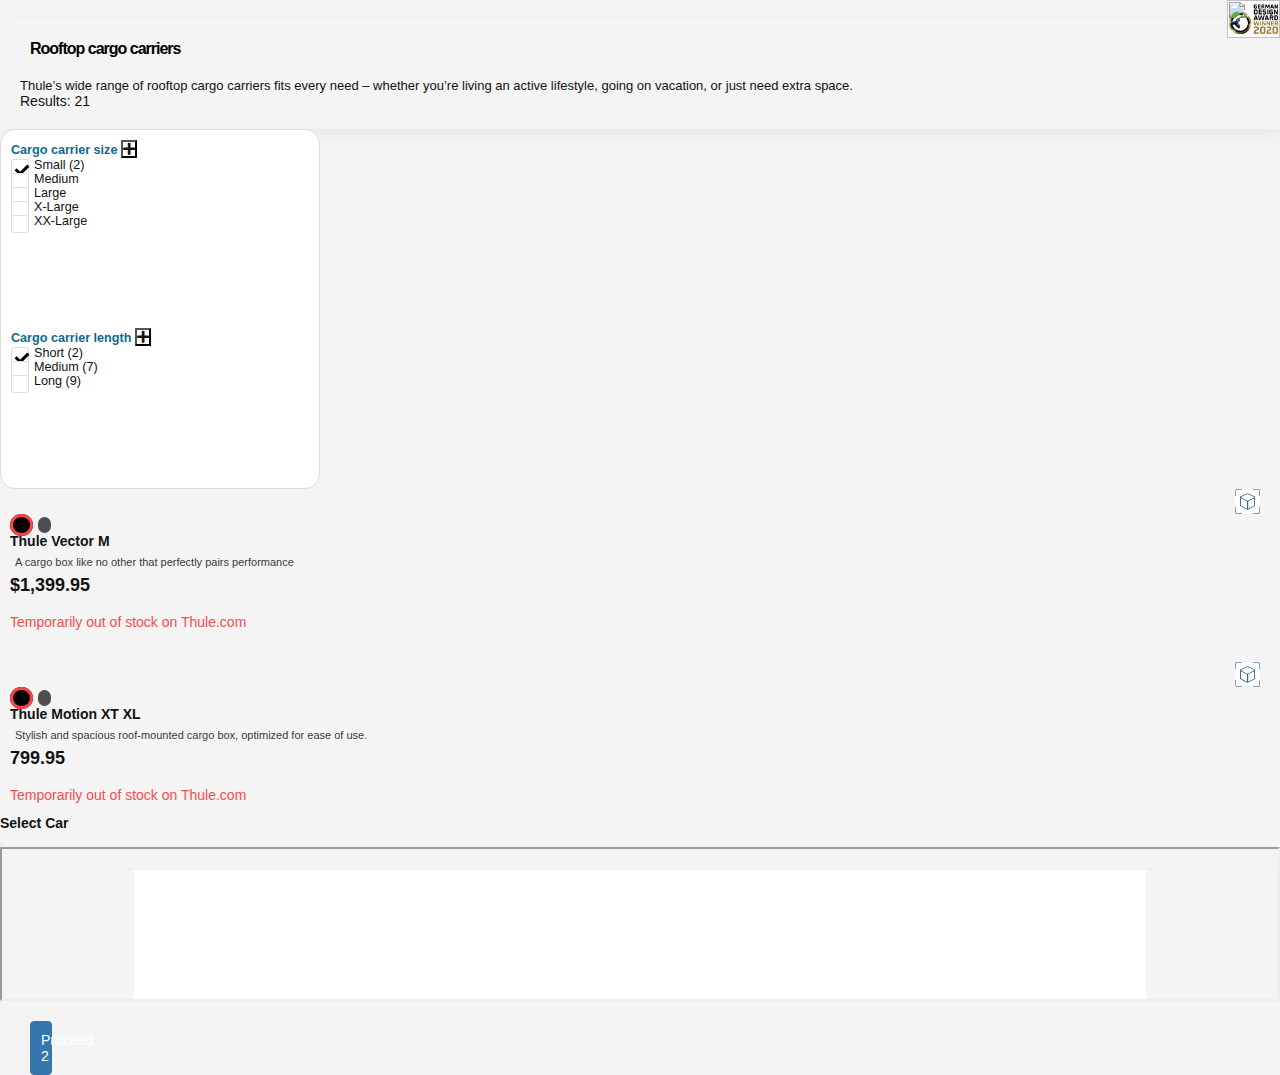
==== index.html @ 48fb58ec "Update index.html" ====
<!DOCTYPE html>
<html lang="en">

<head>
  <title>Home</title>
  <meta charset="utf-8">
  <meta http-equiv="X-UA-Compatible" content="IE=edge">
  <meta name="viewport" content="width=device-width, initial-scale=1">
  <!-- CSS Styles import -->
  <link rel="stylesheet" href="css/style.css">
  <link rel="stylesheet" href="css/thule.css">
  <link href="https://cdn.jsdelivr.net/npm/bootstrap@5.0.2/dist/css/bootstrap.min.css" rel="stylesheet"
    integrity="sha384-EVSTQN3/azprG1Anm3QDgpJLIm9Nao0Yz1ztcQTwFspd3yD65VohhpuuCOmLASjC" crossorigin="anonymous">
  <link rel="stylesheet" href="https://cdnjs.cloudflare.com/ajax/libs/font-awesome/5.15.3/css/all.min.css">
</head>
<body>
  <div id="overlayer"></div>
  <div class="loader-new">
    <div class="loading">
    </div>
  </div>
  <!-- page Loading once clik proceed button -->

  <div class="container mt-3">
    <div class="bg-white rounded d-flex align-items-center justify-content-between" id="header">
      <div class="pl-lg-0 pl-auto">
        <div class="col-xs-12 filter-listing-text">
          <h2 class="heading3">Rooftop cargo carriers</h2>
          <div class="category-description">
            <p>Thule’s wide range of rooftop cargo carriers fits every need – whether you’re living an active lifestyle,
              going on vacation, or just need extra space.</p>
          </div>
          <div class="row">
            <div class="col-xs-12 filters-applied"></div>
          </div>
          <div class="col-xs-12 resultarea hidden-xs hidden-sm">
            <span id="main_0_mainframed_3_lblResults">Results</span><span></span><span
              class="value filter-total-amount">: 21</span>
          </div>
        </div>
      </div>
    </div>
    <div class="my-5 mobile-top-2">
      <div class="mobile-show">
        <div class="btn-mobile-show">
          <button type="button" id="show-toggle" class="btn btn-sm btn-primary visible-xs">
            <span><i class="fas fa-bars"></i></span>
          </button>
        </div>
      </div>
      <div id="filterbar" class="hide-mobile col-md-3 col-sm-4 mb-5">
        <div class="box border-bottom">
          <div class="box-label text-uppercase d-flex align-items-center">Cargo carrier size <button class="btn ml-auto"
              type="button" data-toggle="collapse" data-target="#inner-box" aria-expanded="false"
              aria-controls="inner-box" id="out" onclick="outerFilter()"> <span class="fas fa-plus"></span> </button>
          </div>
          <div id="inner-box" class=" mt-2 mr-1">
            <div class="my-1"> <label class="tick">Small (2) <input type="checkbox" checked="checked"> <span
                  class="check"></span> </label> </div>
            <div class="my-1"> <label class="tick">Medium <input type="checkbox"> <span class="check"></span> </label>
            </div>
            <div class="my-1"> <label class="tick">Large <input type="checkbox"> <span class="check"></span> </label>
            </div>
            <div class="my-1"> <label class="tick">X-Large <input type="checkbox"> <span class="check"></span> </label>
            </div>
            <div class="my-1"> <label class="tick">XX-Large <input type="checkbox"> <span class="check"></span> </label>
            </div>
          </div>
        </div>
        <div class="box border-bottom">
          <div class="box-label text-uppercase d-flex align-items-center">Cargo carrier length <button
              class="btn ml-auto" type="button" data-toggle="collapse" data-target="#inner-box2" aria-expanded="false"
              aria-controls="inner-box2"><span class="fas fa-plus"></span></button> </div>
          <div id="inner-box2" class=" mt-2 mr-1">
            <div class="my-1"> <label class="tick">Short (2) <input type="checkbox" checked="checked"> <span
                  class="check"></span> </label> </div>
            <div class="my-1"> <label class="tick">Medium (7) <input type="checkbox"> <span class="check"></span>
              </label> </div>
            <div class="my-1"> <label class="tick">Long (9) <input type="checkbox"> <span class="check"></span> </label>
            </div>
          </div>
        </div>
      </div>
      <!-- Prodcut list Start -->
      <div id="products" class="my-5">
        <div class="row mx-0">
           <!-- Prodcut list vector -->
          <div class="col-lg-6 col-md-6">
            <div class="card d-flex flex-column align-items-center cargo-main mb-5">
              <div class="top-tump">
                <img src="./img/top-Tump.jpg" alt="">
              </div>
              <div class="card-img">
                <img
                  src="https://cdn1.static-tgdp.com/ui/productimages/approved/std.lang.all/59/34/685934_sized_480x1000_rev_2.jpg"
                  alt="">
              </div>
              <div class="card-body pt-3">
                 <!-- AR popup Button -->
                <div class="ar-button-action">
                  <a id="vectorGlb" data-bs-toggle="modal" data-bs-target="#modelPopup" title="View AR" class="custom-btn-ar"><img class="icon-size" src="img/arView.png"/></a>
                </div>
                <div class="colors my-2 text-center">
                  <div class="btn-group mt-0 mb-3" data-toggle="buttons" data-tooltip="tooltip" data-placement="right"
                    title="choose color">
                    <label class="btn btn-black form-check-label active">
                      <input class="form-check-input" type="radio" autocomplete="off">
                    </label>
                    <label class="btn btn-gray form-check-label">
                      <input class="form-check-input" type="radio" autocomplete="off">
                    </label>
                  </div>
                  <div class="product-name">Thule Vector M</div>
                  <p class="font-10-desc">A cargo box like no other that perfectly pairs performance</p>
                  <div class="d-flex align-items-center justify-content-center price mt-2">
                    <div class="font-weight-bold font-16">$1,399.95 </div>
                  </div>
                  <div class="btn tag-manager-add-to-cart-button thule-btn-shop">
                    <span class="btn-icon-wrapper">
                      <i class="fa fa-fw frg-icon-cart-notice" aria-hidden="true"></i>
                    </span>
                    <div class="btn-text text-red">Temporarily out of stock on Thule.com</div>
                  </div>
                </div>
              </div>
            </div>
          </div>
          <!-- Prodcut list motion -->
          <div class="col-lg-6 col-md-6">
            <div class="card d-flex flex-column align-items-center cargo-main mb-5">
              <div class="top-tump">
                <img src="https://cdn1.static-tgdp.com/ui/productimages/approved/std.lang.all/_r/gb/if_designaward2017red_l_rgb_sized_100x60_rev_1.jpg" alt="">
              </div>
              <div class="card-img"> <img
                  src="https://cdn1.static-tgdp.com/ui/productimages/approved/std.lang.all/93/12/549312_sized_480x1000_rev_1.jpg"
                  alt=""> </div>
              <div class="card-body pt-3">
                <!-- AR popup Button -->
                <div class="ar-button-action">
                  <a id="vectorGlb" data-bs-toggle="modal" data-bs-target="#modelPopup" title="View AR" class="custom-btn-ar"><img class="icon-size" src="img/arView.png"/></a>
                </div>
                <div class="colors my-2 text-center">
                  <div class="btn-group mt-0 mb-3" data-toggle="buttons" data-tooltip="tooltip" data-placement="right"
                    title="choose color">
                    <label class="btn btn-black form-check-label active">
                      <input class="form-check-input" type="radio" autocomplete="off">
                    </label>
                    <label class="btn btn-gray form-check-label">
                      <input class="form-check-input" type="radio" autocomplete="off">
                    </label>
                  </div>
                  <div class="product-name">Thule Motion XT XL</div>
                  <p class="font-10-desc">Stylish and spacious roof-mounted cargo box, optimized for ease of use.</p>
                  <div class="d-flex align-items-center justify-content-center price mt-2">
                    <div class="font-weight-bold font-16">799.95 </div>
                  </div>
                  <div class="btn tag-manager-add-to-cart-button thule-btn-shop">
                    <span class="btn-icon-wrapper">
                      <i class="fa fa-fw frg-icon-cart-notice" aria-hidden="true"></i>
                    </span>
                    <div class="btn-text text-red">Temporarily out of stock on Thule.com</div>
                  </div>
                </div>
              </div>
            </div>
          </div>
        </div>
      </div>
      <!-- Prodcut list end -->
    </div>
<!-- Button trigger modal -->
<!-- Modal  -->
<div class="modal fade" id="modelPopup" tabindex="-1" aria-labelledby="modelPopupLable" aria-hidden="true">
  <div class="modal-dialog modal-dialog-centered modal-xl modal-fullscreen">
    <div class="modal-content">
      <div class="modal-header">
        <h5 class="modal-title">Select Car</h5>
        <button type="button" class="btn-close" data-bs-dismiss="modal" aria-label="Close"></button>
      </div>
      <div class="modal-body">
        <iframe src="vector.html"></iframe>  <!--vector page redirect -->
      </div>
      <div class="modal-footer">
        <div class="select-car-model">
          <!-- model viewer start -->
          <model-viewer id="imgSize" 
            data-js-focus-visible 
            camera-controls 
            src=""
            ar disable-zoom autoplay
            shadow-intensity="0" 
            slot="progress-bar exit-webxr-ar-button interaction-prompt" 
            ar-placement="floor"
            ar-modes="webxr quick-look" 
            ar-scale="fixed" 
            alt="Select Car">
             <!-- Proceed button start -->
            <button slot="ar-button" class="hide-apped" id="ar-button">
              Proceed 2
            </button>
            <button class="rounded-circle-btn ar-visible d-none" id="close-model">
              <i class="fas fa-times"></i>
            </button>
      
              <!-- hand loading animation start -->
            <div id="ar-prompt">
              <img src="img/hand.png">
            </div>
      
               <!-- model auto tranfromaing rotate start -->
            <div style="display: none;" id="hide-btn-main" class="right-rounded-btn table-btn">
              <div class="slider-m btn-img-bg">
                <div class="slides-mk">
                  <label class="toggle-control-main d-none">
                    <div class="d-none"><input id="roll" value="0" size="3" class="number"></div>
                    <div class="d-none"><input id="pitch" value="0" size="3" class="number"></div>
                    <button class="d-none" id="frame"></button>
                    <div class="ar-visible d-none form-check form-switch">
                      <input class="form-check-input number" type="checkbox" id="yaw" value="270" size="3"
                        id="flexSwitchCheckDefault">
                      <label class="form-check-label" for="flexSwitchCheckDefault"></label>
                    </div>
                  </label>
                </div>
              </div>
               <!-- model auto tranfromaing rotate start -->

               <!-- camera and size left button start -->
              <div class="bottom-icons ar-visible d-none">
                <div class="btn btn-primary chat-bot-icon rounded-circle cars-btn btn-white-opcity margin-top-5 size-icons ">
                  <div class="animate-img">
                    <span>Sizes</span>
                  </div>
                  <svg xmlns="http://www.w3.org/2000/svg" width="24" height="24" viewBox="0 0 24 24" fill="none"
                    stroke="currentColor" stroke-width="2" stroke-linecap="round" stroke-linejoin="round"
                    class="feather feather-x ">
                    <line x1="18" y1="6" x2="6" y2="18"></line>
                    <line x1="6" y1="6" x2="18" y2="18"></line>
                  </svg>
                </div>
                <button type="button" class="ar-visible d-none btn btn-primary rounded-circle btn-white-opcity">
                  <i class="fas fa-camera"></i>
                </button>
              </div>
               <!-- camera and size left button end -->
              <!-- up and down start -->
              <div class="up-down btn-img-bg">
                <button type="button" class="btn btn-primary rounded-circle btn-white" id="nextAnimation"><i
                  class="fas fa-caret-up"></i></button>
              <button type="button" class="btn btn-primary rounded-circle btn-white" id="previousAnimationn"><i
                  class="fas fa-caret-down"></i> </button>
              </div>
              <!-- up and down end -->
      
              <!-- Size and color change popup start -->
              <div class="chat-screen">
                <div class="chat-mail">
                  <div class="row">
                    <!-- Size change start -->
                    <div class="col-8 size-section" id="sizeChange">
                      <div class="model-slide">
                        <button type="button" onclick="sizeSportL()"
                          class="btn btn-primary rounded-circle btn-white d-inline-block size-btn active-color">Alpine</button>
                        <button type="button" onclick="sizeXXL()"
                          class="btn btn-primary rounded-circle btn-white d-inline-block size-btn" disabled>XL </button>
                        <button type="button" onclick="sizeM()"
                          class="btn btn-primary rounded-circle btn-white d-inline-block size-btn" disabled>M
                        </button>
                      </div>
                      <div class="model-slide">
                        <button type="button" onclick="sizeXL()"
                          class="btn btn-primary rounded-circle btn-white d-inline-block size-btn" disabled>Sport</button>
                        <button type="button" onclick="sizeSportsXXL()"
                          class="btn btn-primary rounded-circle btn-white d-inline-block size-btn" disabled>XXL </button>
                        <button type="button" onclick="sizeSportL()"
                          class="btn btn-primary rounded-circle btn-white d-inline-block size-btn" disabled>L </button>
                      </div>
                    </div> 
                    <!-- Size change end -->

                    <!-- Color change start -->
                    <div class="col-4 color-section" id="colorChangeVariant">
                      <div class="model-slide">
                        <button type="button" value="./img/Color/Black.png" class="btn btn-primary rounded-circle btn-white d-inline-block color-btn color-black"></button>
                        <button type="button" value="./img/Color/Grey.png" class="btn btn-primary rounded-circle btn-white d-inline-block color-btn color-gray"> </button>
                        <button type="button" value="./img/Color/White.png" class="btn btn-primary rounded-circle btn-white d-inline-block color-btn color-white"> </button>
                      </div>
                    </div>
                    <!-- Color change end -->
                  </div>
                </div>
              </div>
               <!-- Size and color change popup End -->
            </div>
          </model-viewer>
           <!-- Model Viewer End -->
        </div>
      </div>
    </div>
  </div>
</div>
</div>
  <!-- common Js -->
  <script src="https://code.jquery.com/jquery-3.6.0.min.js"
    integrity="sha256-/xUj+3OJU5yExlq6GSYGSHk7tPXikynS7ogEvDej/m4=" crossorigin="anonymous"></script>

  <!-- Loads <model-viewer> for modern browsers: -->
  <script type="module" src="https://unpkg.com/@google/model-viewer/dist/model-viewer.min.js">
  </script>
  <script src="https://cdn.jsdelivr.net/npm/bootstrap@5.0.2/dist/js/bootstrap.bundle.min.js"
    integrity="sha384-MrcW6ZMFYlzcLA8Nl+NtUVF0sA7MsXsP1UyJoMp4YLEuNSfAP+JcXn/tWtIaxVXM"
    crossorigin="anonymous"></script>

  <!-- Loads <model-viewer> for old browsers like IE11: -->
  <script nomodule src="https://unpkg.com/@google/model-viewer/dist/model-viewer-legacy.js"></script>
  <!-- main Js -->
  <script src="js/main.js"></script>

</body>
</html>
---- css/style.css ----
/* Import Fonts */


 /* Rest CSS */
 * {
    padding: 0;
    margin: 0;
    box-sizing: border-box;
    font-family: Verdana,Geneva,sans-serif;
    font-size: 14px;
    color: #121212;
}

html {
    height: 100%;
    width: 100%;
}

body {
    height: 100%;
    width: 100%;
    margin-top: 20px;
    
}


 /* ModelViewer CSS */

model-viewer {
    height: 100vh;
    width: 100%;
    overflow: hidden;
    position: relative;
    z-index: 999999999;
}

#ar-button:active {
    background-color: #E8EAED;
}

#ar-button:focus {
    outline: none;
}

#ar-button:focus-visible {
    outline: 1px solid #4285f4;
}

#ar-prompt {
    display: none;
}

#ar-prompt img {
    width: 150px;

}
.product-more {
    position: absolute;
    bottom: 30%;
    left: 0;
    right: 0;
}

.custom-banner {
    background-color: #5c5d78;
    color: white;
    font-weight: bold;
    margin: 120px auto;
    height: 150px;
    width: 200px;
    padding: 20px;
    border-radius: 10px;
}

#menu {
    line-height: 30px;
    margin: auto;
    padding: 10px;
    text-align: center;
    width: 100%;
    bottom: 0;
    background: #ffffff;
    position: absolute;
    display: none;
    border-top-right-radius: 50px;
    border-top-left-radius: 30px;
    box-shadow: 0 0 9px 5px rgb(223 223 223 / 25%);
    list-style-type: none;
    left: 0;
}


/* This keeps child nodes hidden while the element loads */
/* 
 :not(:defined)>* {
    display: none;
} */

model-viewer {
    background-color: #fff;
    overflow-x: hidden;
}
.select-car-model{
    background-color: #fff;
}

#ar-button {
    /* background-image: url(../img/expand.png);
    background-repeat: no-repeat;
    background-size: 20px 20px;
    background-position: 12px 50%; */
    background-color: #3577ad;
    color: #ffffff;
    border-radius: 4px;
    border: 1px solid #3577ad;
    width: 85%;
    margin: 0px 30px;
    padding: 10px;
    position: absolute;
    z-index: 99999999;
    transform: rotate(0deg);
}
/* #close-model{
    display: none;
} */

.rounded-circle-btn{
    background: #ffffff;
    color: #222222;
    border: 1px solid #fff;
    width: 50px;
    height: 50px;
    border-radius: 50px;
    position: absolute;
    right: 20px;
    top: 25px;
    display: none;
    z-index: 9999999;
}
.toggle-control-main{
    margin-bottom: 25px;
}

#ar-button:active {
    background-color: #E8EAED;
}

#ar-button:focus {
    outline: none;
}

#ar-button:focus-visible {
    outline: 1px solid #4285f4;
}

 /* Loading Camera Button*/

@keyframes circle {
    from {
        transform: translateX(-50%) rotate(0deg) translateX(50px) rotate(0deg);
    }
    to {
        transform: translateX(-50%) rotate(360deg) translateX(50px) rotate(-360deg);
    }
}

@keyframes elongate {
    from {
        transform: translateX(100px);
    }
    to {
        transform: translateX(-100px);
    }
}

model-viewer>#ar-prompt {
    position: absolute;
    left: 30%;
    bottom: 350px;
    animation: elongate 5s infinite ease-in-out alternate;

}

model-viewer[ar-status="session-started"]>#ar-prompt {
    display: block;
}

model-viewer>#ar-prompt>img {
    animation:  5s linear infinite;
}

model-viewer>#ar-failure {
    position: absolute;
    left: 50%;
    transform: translateX(-50%);
    bottom: 150px;
    display: none;
}

model-viewer[ar-tracking="not-tracking"]>#ar-failure {
    display: block;
}


/* chat Screen */
.chat-screen.size-ios{
    visibility: visible;
    width: 100%;
    overflow: hidden;
    position: inherit;
    height: 100%;
    background: inherit;
    box-shadow: none;
}
.right-rounded-btn .chat-screen.size-ios .btn.btn-white {
    border: 1px solid rgb(101 101 101 / 54%);
    background: #f3f3f3;
    width: 50px;
    height: 50px;
    text-align: center;
    padding: 0;
}

.chat-screen.size-ios .chat-mail {
    padding: 10px 0;
}

/* .right-rounded-btn .chat-screen.size-ios .btn.btn-white {
    width: 50px;
    height: px;
} */

.chat-screen.size-ios .color-section {
    border-left: 0px solid;
}

.chat-screen {
    position: fixed;
    bottom: 68px;
    left: 20px;
    z-index: 9999;
    width: 370px;
    background: #fff;
    box-sizing: border-box;
    border-radius: 15px;
    box-shadow: 0px 15px 20px rgba(0, 0, 0, 0.1);
    visibility: hidden;
    height: 170px;
    overflow: auto;
}
.chat-screen.show-chat {
    -moz-transition: bottom 0.5s linear;
    -webkit-transition: bottom 0.5s linear;
    transition: bottom 0.5s linear;
    visibility: visible;
    bottom: 100px;
}
.size-icons{
    z-index: 99999;
    position: relative;
}
.chat-screen .chat-header {
    background-image: linear-gradient(to right, #673ab7, #813bcb, #9e38de, #bc32ef, #dc22ff);
    border-radius: 15px 15px 0 0;
    padding: 15px;
    display: block;
}
.chat-screen .chat-header .chat-header-title {
    display: inline-block;
    width: calc(100% - 50px);
    color: #fff;
    font-size: 14px;
}
.chat-screen .chat-header .chat-header-option {
    display: inline-block;
    width: 44px;
    color: #fff;
    font-size: 14px;
    text-align: right;
}
.chat-screen .chat-header .chat-header-option .dropdown .dropdown-toggle svg {
    color: #fff;
}
.chat-screen .chat-mail {
    padding: 10px;
    display: block;
}
.chat-screen .chat-mail input.form-control {
    border-radius: 30px;
    border: 1px solid #e1e1e1;
    color: #3b3f5c;
    font-size: 14px;
    padding: 0.55rem 1.25rem;
}
.chat-screen .chat-mail input.form-control:focus {
    box-shadow: none;
    border: 1px solid #add5fc;
}
.chat-screen .chat-mail .select2 .selection .select2-selection .select2-selection__rendered {
    border-radius: 30px;
    border: 1px solid #e1e1e1;
    height: calc(1.28em + 1.28rem + 2px);
    padding: 9px 20px;
    font-size: 14px;
}
.chat-screen .chat-mail .select2.select2-container--open .selection .select2-selection {
    box-shadow: none;
    border-radius: 30px;
}
.chat-screen .chat-mail button {
    background-image: linear-gradient(to right, #673ab7, #813bcb, #9e38de, #bc32ef, #dc22ff);
    border: none;
    padding: 7px;
    transition: transform 0.5s ease;
}
.chat-screen .chat-mail .form-group {
    margin-bottom: 1.5rem;
}
.chat-screen .chat-body {
    padding: 25px;
    display: inline-block;
    min-height: 382px;
    max-height: 382px;
    background: #fbfbfb;
}
.chat-screen .chat-body .chat-start {
    border: 1px solid #f8d4ff;
    width: 150px;
    border-radius: 50px;
    padding: 6px 10px;
    font-size: 12px;
    margin: 0 auto;
    text-align: center;
    margin-bottom: 15px;
    background: #fff;
}
.chat-screen .chat-body .chat-bubble {
    font-size: 12px;
    padding: 10px 15px;
    box-shadow: none;
    display: inline-block;
    clear: both;
    margin-bottom: 10px;
    box-shadow: 0 5px 5px rgba(0, 0, 0, 0.02);
}
.chat-screen .chat-body .chat-bubble.you {
    background-image: linear-gradient(to right, #673ab7, #813bcb, #9e38de, #bc32ef, #dc22ff);
    color: #fff;
    border-radius: 0 15px 15px 15px;
    align-self: flex-start;
    display: table;
}
.chat-screen .chat-body .chat-bubble.me {
    background-image: linear-gradient(to right, #FFFFFF, #FFFFFF, #FFFFFF, #FFFFFF, #FFFFFF);
    color: #888ea8;
    border-radius: 15px 0px 15px 15px;
    float: right;
    align-self: flex-end;
    display: table;
}
.chat-screen .chat-input {
    width: 100%;
    position: relative;
    margin-bottom: -5px;
}
.chat-screen .chat-input input {
    width: 100%;
    background: #ffffff;
    padding: 15px 70px 15px 15px;
    border-radius: 0 0 15px 15px;
    resize: none;
    border-width: 1px 0 0 0;
    border-style: solid;
    border-color: #f8f8f8;
    color: #7a7a7a;
    font-weight: normal;
    font-size: 13px;
    transition: border-color 0.5s ease;
}
.chat-screen .chat-input input:focus {
    border-color: #f9dcff;
}
.chat-screen .chat-input input:focus + .input-action-icon a svg.feather-send {
    color: #bc32ef;
}
.chat-screen .chat-input .input-action-icon {
    width: 61px;
    white-space: nowrap;
    position: absolute;
    z-index: 1;
    top: 15px;
    right: 15px;
    text-align: right;
}
.chat-screen .chat-input .input-action-icon a {
    display: inline-block;
    margin-left: 5px;
    cursor: pointer;
}
.chat-screen .chat-input .input-action-icon a svg {
    height: 17px;
    width: 17px;
    color: #a9a9a9;
}
.chat-screen .chat-session-end {
    display: block;
    width: 100%;
    padding: 25px;
}
.chat-screen .chat-session-end h5 {
    font-size: 17px;
    text-align: center;
    font-weight: bold;
    margin-top: 20px;
}
.chat-screen .chat-session-end p {
    font-size: 14px;
    text-align: center;
    margin: 20px 0;
}
.chat-screen .chat-session-end .rate-me {
    width: 120px;
    margin: 40px auto;
}
.chat-screen .chat-session-end .rate-me .rate-bubble {
    display: inline-block;
    text-align: center;
    width: 50px;
}
.chat-screen .chat-session-end .rate-me .rate-bubble span {
    height: 50px;
    width: 50px;
    text-align: center;
    display: block;
    line-height: 46px;
    cursor: pointer;
    transition: transform 0.5s ease;
    margin-bottom: 7px;
}
.chat-screen .chat-session-end .rate-me .rate-bubble span:hover {
    transform: scale(1.1);
    transition: transform 0.5s ease;
}
.chat-screen .chat-session-end .rate-me .rate-bubble.great {
    margin-right: 12px;
    color: #43cc6c;
}
.chat-screen .chat-session-end .rate-me .rate-bubble.great span {
    background: #43cc6c;
    border-radius: 50px 50px 0 50px;
}
.chat-screen .chat-session-end .rate-me .rate-bubble.bad {
    color: #ef4252;
}
.chat-screen .chat-session-end .rate-me .rate-bubble.bad span {
    background: #ef4252;
    border-radius: 50px 50px 50px 0;
}
.chat-screen .chat-session-end .transcript-chat {
    display: block;
    text-align: center;
    margin-top: 80px;
    color: #0768f8;
    text-decoration: underline;
    line-height: 20px;
}
.chat-screen .powered-by {
    margin-top: 40px;
    text-align: center;
    font-size: 12px;
}
.chat-bot-icon {
    transition: all 0.5s ease;
}
.animate-img{
    align-items: center;
    display: flex;
    justify-content: center;
    height: 100%;
    font-size: 12px;
}
.chat-bot-icon .animate-img.hide , .chat-bot-icon span.hide  {
  display: none;
}
.chat-bot-icon svg {
    color: #0071fe;
    -moz-transition: all 0.5s linear;
    -webkit-transition: all 0.5s linear;
    transition: transform 0.5s linear;
    opacity: 0;
    z-index: -1;
}
.chat-bot-icon svg.animate , .chat-bot-icon img.animate  {
    -moz-transform: rotate(360deg);
    -webkit-transform: rotate(360deg);
    transform: rotate(360deg);
    opacity: 1;
    z-index: 1;
    display: flex;
    text-align: center;
    justify-content: center;
    align-items: center;
    height: 100%;
}

.ar-quicklook{
    z-index: 99999999;
    position: absolute;
}

/* .table-btn{
 
    text-align: center;
    bottom: 5%;
    position: absolute;
    right: 0;
    left: 0;

} */

.up-down{
    position: absolute;
    right: 20px;
    bottom: 20px;
}

.expand-iocns img{
width: 20px;
}

.slider-next{
    text-align: center;
    position: absolute;
    top: 5%;
    right: 0;
    left: 0;
}

.form-select.custom-select{
    width: inherit;
}

.switch input {
    display: none;
}
.switch {
    position: relative;
    width: 120px;
    height: 30px;
    line-height: 30px;
    margin: -10px 0;
}
  .on
  {
    display: none;
    padding-left: 10px;
    line-height: 33px;
    text-align: left;
  }

  .on, .off
  {
    color: white;
    /* position: absolute; */

    top: 50%;
    left: 50%;
    font-size: 12px;
  }

  .off
  {
    margin-left: 25px;
  }

  input:checked+ .slider .on
  {display: block;}

  input:checked + .slider .off
  {display: none;}

  input:checked + .slider {
    background-color: #2ab934;
}
.slider.round {
    border-radius: 34px;
}

.slider {
    position: absolute;
    cursor: pointer;
    top: 0;
    left: 0;
    right: 0;
    bottom: 0;
    background-color: #ca2222;
    -webkit-transition: .4s;
    transition: .4s;
}
.slider:before {
    position: absolute;
    content: "";
    height: 24px;
    width: 24px;
    left: 3px;
    bottom: 3px;
    background-color: white;
    -webkit-transition: .4s;
    transition: .4s;
}

input:checked + .slider:before {
    -webkit-transform: translateX(90px);
    -ms-transform: translateX(90px);
    transform: translateX(90px);
}

.slider.round:before {
    border-radius: 50%;
}

.toggle-control {
    cursor: pointer;
    -webkit-user-select: none;
    -moz-user-select: none;
    -ms-user-select: none;
    user-select: none;
    display: inline-block;
}

.toggle-control input {
    position: absolute;
    opacity: 0;
    cursor: pointer;
    height: 0;
    width: 0;
}

[type=checkbox], [type=radio] {
    box-sizing: border-box;
    padding: 0;
}

.toggle-control .control {
    height: 15px;
    width: 40px;
    border-radius: 25px;
    background-color: #e1e1e1;
    transition: background-color 0.15s ease-in;
    display: inline-block;
}

.toggle-control .control:after {
    content: "";
    position: absolute;
    left: 2px;
    top: 8px;
    width: 20px;
    height: 20px;
    border-radius: 25px;
    background: #0067ff;
    transition: left 0.15s ease-in;
}
.toggle-control input:checked ~ .control:after {
    left: 40px;
}
.toggle-control input:checked ~ .control {
    background-color: dodgerblue;
}

  [disabled] {
    opacity: 0.9;
}
.cars-btn span{
    font-size: 10px;
    margin-top: -2px;
    display: inherit;
    
}
.full-screen-img{
    position: relative;
    background-position: center;
    background-repeat: no-repeat;
    background-size: cover;
    background-color: #63a4ff;
    background-image: linear-gradient(
        315deg
        , #d7e5fa 0%, #eafeff 74%);
}
.btn-img-bg{
    background: rgb(255 255 255 / 26%);
    padding: 0 10px;
    border-top-left-radius: 50px;
    border-top-right-radius: 50px;
    border-bottom-left-radius: 50px;
    border-bottom-right-radius: 50px;
}
.color-section{
    border-left: 1px solid;
}

/* .right-rounded-btn{
    text-align: center;
    bottom: 5%;
    position: absolute;
    right: 30px;
     left: inherit;
    top: 5%;
    height: 100%;
} */

.btn-circle {
    width: 30px;
    height: 30px;
    text-align: center;
    padding: 6px 0;
    font-size: 12px;
    line-height: 1.428571429;
    border-radius: 15px;
  }
  .btn-circle.btn-lg {
    width: 50px;
    height: 50px;
    padding: 10px 16px;
    font-size: 18px;
    line-height: 1.33;
    border-radius: 25px;
  }
  .btn-circle.btn-xl {
    width: 70px;
    height: 70px;
    padding: 10px 16px;
    font-size: 24px;
    line-height: 1.33;
    border-radius: 35px;
  }

  .right-rounded-btn .btn{
    display: inherit;
    margin: 10px 0;
    height: 50px;
    width: 50px;
  }
  .right-rounded-btn .btn i{
    font-size: 25px;
    color: #3577ad;
  }
  
  .right-rounded-btn.btn-bottom{
    right: 90px;
  }
  .right-rounded-btn .btn.btn-lock-unlock{
    height: 70px;
    width: 70px;
  }
  .right-rounded-btn .btn.btn-white{
    background: #eeeeee;
    color: #0d6efd;
    border: 1px solid #fff;
  }
.slides-mk  .btn.btn-white {
    opacity: 1;
    pointer-events: auto;
}


  .right-rounded-btn .btn.btn-white-opcity {
    background: rgb(238 247 253);
    color: #ffffff;
    border: 1px solid rgb(255 255 255 / 0%);
    color: #1382ff;
    display: inline-flex;
    align-items: center;
    justify-content: center;
    margin: 15px;
}
  .right-rounded-btn .btn.btn-white-opcity i{
    color: #b2b2b2;
    font-size: 15px;

  }
  .right-rounded-btn .bottom-icons{
    bottom:20px;
    position: absolute;
    left: 10px;
    z-index: 99999;
  }
  .center-icons-lock{
    align-items: center;
    justify-content: center;
    display: inline-flex;
    margin: 0;
    position: absolute;
    top: 50%;
    left: 50%;
    margin-right: -50%;
    transform: translate(-50%, -50%);
  }

  .right-rounded-btn .chat-screen .btn.btn-white{
    font-size: 12px;
    color: #000;
    border: 1px solid rgb(255 255 255 / 0%);
    margin: 2px;
    width: 55px;
    height: 55px;
  }
  .right-rounded-btn .chat-screen .btn.btn-white.active-color{
    border: 2px solid #ff2121;
    box-shadow: 0 0 0 0.25rem rgb(255 96 96 / 13%);
  }


  .right-rounded-btn .chat-screen .btn.btn-white.btn-primary:focus {
    box-shadow: 0 0 0 0.25rem rgb(255 96 96 / 13%);
}
  .right-rounded-btn .chat-screen .btn.btn-white.color-black{
background-color: #030000;
  }

  .right-rounded-btn .chat-screen .btn.btn-white.color-gray{
    background-color: #434343;
  }

  .right-rounded-btn .chat-screen .btn.btn-white.color-white{
    background-color: #ffffff;
    border: 1px solid #e0e0e0;
  }
  .right-rounded-btn .chat-screen .btn.btn-white.color-white.active-color{
    border: 2px solid #ff2121;
  }



  /* .right-rounded-btn {
      display: none;
  } */



  /* #modelSrcImg{
      visibility: hidden;
      height: 50px;
  } */

  #default-poster {
    width: 100%;
    height: 100%;
    display: block;
    position: absolute;
    border: none;
    padding: 0;
    background-size: contain;
    background-repeat: no-repeat;
    background-position: center;
    background-color: #e3e3e3;
    background-image: var(--poster-image, none);
    z-index: 99999;
}


  @media only screen and (orientation:portrait){
    model-viewer {
      height: 1000px;
      width: 100%;
      /* transform: rotate(90deg); */
      
    }

    model-viewer #ar-button {
        transform: rotate(0deg);
      }

     model-viewer .slot {
        transform: rotate(0deg);
      }
  }


  @media only screen and (max-width: 768px) {
    .container{
        padding-left: 30px !important;
        padding-right: 30px !important;
    }
    .right-rounded-btn .btn.btn-lock-unlock {
        height: 50px;
        width: 50px;
    }
    .right-rounded-btn .btn i {
        font-size: 20px;
        color: #3577ad;
    }
    .right-rounded-btn .btn {
        display: inherit;
        margin: 20px 0;
        height: 45px;
        width: 45px;
    }

  

  
    /* .animate-img{
        position: absolute;
        left: 0;
        line-height: 27px;
        margin-left: 7px;
        font-size: 12px;
    }
    .animate-img .img-responsive{
        width: 60%;
    }
    .animate-img span{
        font-size: 8px;
        margin-top: -5px;
        display: inherit;
    } */
  }
  

  .toggle-control-main .form-switch .form-check-input{
    width: 3em;
    height: 1.5em;
    cursor: pointer;
  }

  @media only screen and (max-width: 600px) {
        /* .chat-screen.show-chat {
            right: 70px;
        } */
        /* .chat-screen {
            width: 310px;
    } */
  }

  @media only screen and (max-width: 400px) {
    .right-rounded-btn .chat-screen.size-ios .btn.btn-white {
        width: 48px;
        height: 48px;
    }

    .container {
        padding-left: 20px !important;
        padding-right: 20px !important;
    }

    .chat-screen {
        width: 300px;
}
.right-rounded-btn .chat-screen .btn.btn-white {
    width: 52px;
    height: 52px;
}
}

:focus {outline:none;}

:focus-visible polyfill{ outline: none; }


.loader_div{
    position: absolute;
    top: 0;
    bottom: 0%;
    left: 0;
    right: 0%;
    z-index: 99;
    opacity:0.7;
    display:none;
    background: lightgrey url('../img/loader.gif') center center no-repeat;
  }
  .js-focus-visible{
    outline: none;
  }



  #lazy-load-poster {
    position: absolute;
    left: 0;
    right: 0;
    top: 0;
    bottom: 0;
    background-image: url("../../assets/poster-damagedhelmet.png");
    background-size: contain;
    background-repeat: no-repeat;
    background-position: center;
  }
  #button-load {
    background-image: url("../../assets/ic_get_app_white_24dp.svg");
    background-repeat: no-repeat;
    background-size: 24px 24px;
    background-position: 6% 50%;
    background-color: #000;
    color: white;
    cursor: pointer;
    border-radius: 6px;
    display: inline-block;
    padding: 10px 18px 9px 40px;
    font-weight: 500;
    box-shadow: 0 0 8px rgba(0,0,0,.2), 0 0 4px rgba(0,0,0,.25);
    position: absolute;
    left: 50%;
    top: 50%;
    transform: translate3d(-50%, -50%, 0);
    z-index: 100;
  }


  #imgsize .btn.disabled,  #imgsize .btn:disabled,  #imgsize fieldset:disabled .btn {
    pointer-events: auto;
    opacity: 1;
}


model-viewer#imgSize {
    --poster-color: transparent;
    /* position: fixed;
    bottom: 10px; */
  }
  .positon-fixed-bottom{
    position: fixed;
    bottom: 0;
    right: 0;
    width: 100%;
    left: 0;
    text-align: center;
    z-index: 9999;
    background: #fff;
    height: 70px;
    padding: 25px;
  }


  #spinner {
    position: fixed;
    left: 0px;
    top: 0px;
    width: 100%;
    height: 100%;
    z-index: 9999;
    background: #000;
    }

    .map-responsive{
        overflow:hidden;
        padding-bottom:56.25%;
        position:relative;
        height:0;
    }
    .map-responsive video{
        left:0;
        top:0;
        height:100%;
        width:100%;
        position:absolute;
        border: 1px solid #efefef;
    }

.modelHide{
    top: 0;
    bottom: 0;
    z-index: 999;
    left: 0;
    right: 0;
    position: absolute;
}

.select-car-model{
    background: #fff;
    margin-top: 20px;
    width: 100%;
    /* position: relative;
    bottom: 30px; */
    /* z-index: 999999; */
}

::slot.poster {
    z-index: 999999 !important;
    background-color: #000 !important;
}
#imgSize ::slot  #default-poster {
    z-index: 9999999 !important;
}

#imgSize ::slot {
    z-index: 9999999 !important;
    background: #fff !important;
}

::slotted(:first-child) {
    z-index: 9999999 !important;
    background: #fff !important;
 }
 slot{
    background: #fff !important; 
 }


  @media (max-height: 736px) {
      .select-car{
        margin-top: 40px !important;
        margin-bottom: 0px;
      }
      .container-margin{
        margin-top: 30px;
      }
      .select-car h1 {
        margin-bottom: 35px !important;
    }
    .equel-grid .grid {
        margin-bottom: 30px;
    }
    .container .modal {
        top: 90px !important;
        height: 88% !important;
    }
  }

  @media (max-height: 600px) {
        .w-80 {
            width: 55px !important;
        }
        .select-car{
            margin-top: 10px !important;
            margin-bottom: 20px;
        }
        .container-margin{
            margin-top: 10px;
        }
        .select-car h1 {
            margin-bottom: 15px !important;
        }
        .equel-grid .grid {
            margin-bottom: 10px;
        }
  }

  @supports (-webkit-touch-callout: none) {
    /* CSS specific to iOS devices */ 
  }


  iframe {
    display:block;
    width:100%;
    height: 100%;
}

/* .overflow-auto{
    overflow: auto;
    padding-right: 0px;
    z-index: 9999;
} */

.modal {
    top: 80px !important;
    height: 88% !important;
}

#overlayer{
    display: none;
}
.loader-new {
    display: none;
    top: 50%;
    left: 50%;
    position: fixed;
    transform: translate(-50%, -50%);
    z-index: 9999;
  }
  
  .loading {
    border: 3px solid #ccc;
    width: 55px;
    height: 55px;
    border-radius: 50%;
    border-top-color: #1592f7;
    border-left-color: #008cff;
    animation: spin 1s infinite ease-in;
  }
  
  @keyframes spin {
    0% {
      transform: rotate(0deg);
    }
  
    100% {
      transform: rotate(360deg);
    }
  }




  /*PRELOADING------------ */
#overlayer {
    width: 100%;
    height: 100%;
    position: fixed;
    z-index: 9;
    background: rgb(0 0 0 / 75%);
    top: 0;
    bottom: 0;
  }
  .loader {
    display: inline-block;
    width: 30px;
    height: 30px;
    position: absolute;
    z-index:3;
    border: 4px solid #Fff;
    top: 50%;
    animation: loader 2s infinite ease;
  }
  
  .loader-inner {
    vertical-align: top;
    display: inline-block;
    width: 100%;
    background-color: #fff;
    animation: loader-inner 2s infinite ease-in;
  }
  
  @keyframes loader {
    0% {
      transform: rotate(0deg);
    }
    
    25% {
      transform: rotate(180deg);
    }
    
    50% {
      transform: rotate(180deg);
    }
    
    75% {
      transform: rotate(360deg);
    }
    
    100% {
      transform: rotate(360deg);
    }
  }
  
  @keyframes loader-inner {
    0% {
      height: 0%;
    }
    
    25% {
      height: 0%;
    }
    
    50% {
      height: 100%;
    }
    
    75% {
      height: 100%;
    }
    
    100% {
      height: 0%;
    }
  }
---- css/thule.css ----
/* @import url('https://fonts.googleapis.com/css2?family=Poppins&display=swap'); */


body {
    background-color: #f4f4f4
}


#header {
    width: 100%;
    box-shadow: 5px 5px 15px #e8e8e8;
    padding: 20px;
}

.col-lg-4,
.col-md-6 {
    padding-right: 0
}

button.btn.btn-hide {
    height: inherit;
    background-color: #ff935d;
    color: #fff;
    font-size: 0.82rem;
    padding-left: 40px;
    padding-right: 40px;
    border-top-right-radius: 0px;
    border-bottom-right-radius: 0px
}

.btn:focus {
    box-shadow: none
}

.box-label .btn {
    background-color: #fff;
    padding: 0;
    font-size: 0.8rem
}

.btn-red {
    background-color: #e00000ce
}

.btn-orange {
    background-color: #ffa500
}

.btn-pink {
    background-color: #e0009dce
}

.btn-green {
    background-color: #00811c
}

.btn-blue {
    background-color: #026bc2
}

.btn-brown {
    background-color: #994a00
}

.navbar {
    display: inline-flex
}

.pagination .page-item .page-link {
    color: #333;
    border: none;
    width: 40px;
    text-align: center
}

.pagination .page-item.active .page-link {
    background-color: #fff;
    border: 1px solid #333
}

select {
    outline: none;
    padding: 6px 12px;
    margin: 0px 4px;
    color: #999;
    font-size: 0.85rem;
    width: 140px
}

#select2 {
    border: 1px solid #777;
    color: #999
}

#pro {
    border: none;
    color: #333;
    font-weight: 700;
    padding-left: 0px;
    width: initial
}

#filterbar {
    width: 30%;
    background-color: #fff;
    border: 1px solid #ddd;
    border-radius: 15px;
    float: left
}

#filterbar input[type="radio"] {
    visibility: hidden
}

#filterbar input[type='radio']:checked {
    background-color: #16c79a;
    border: none
}

#filterbar .btn.btn-success {
    background-color: #ddd;
    color: #333;
    border: none;
    width: 115px
}

#filterbar .btn.btn-success:hover {
    background-color: #aff1e1;
    color: #444
}

#filterbar .btn-success:not(:disabled):not(.disabled).active,
#filterbar .btn-success:not(:disabled):not(.disabled):active {
    background-color: #16c79a;
    color: #fff
}

label {
    cursor: pointer
}

.tick {
    display: block;
    position: relative;
    padding-left: 23px;
    cursor: pointer;
    font-size: 0.9rem;
    margin: 0
}

.tick input {
    position: absolute;
    opacity: 0;
    cursor: pointer;
    height: 0;
    width: 0
}

.check {
    position: absolute;
    top: 1px;
    left: 0;
    height: 18px;
    width: 18px;
    background-color: #fff;
    border: 1px solid #ddd;
    border-radius: 3px
}

.tick:hover input~.check {
    background-color: #f3f3f3
}

.tick input:checked~.check {
    background-color: #ffffff
}

.check:after {
    content: "";
    position: absolute;
    display: none
}

.tick input:checked~.check:after {
    display: block;
    transform: rotate(45deg) scale(1)
}

.tick .check:after {
    left: 6px;
    top: 2px;
    width: 5px;
    height: 10px;
    border: solid rgb(0, 0, 0);
    border-width: 0 3px 3px 0;
    transform: rotate(45deg) scale(2)
}

.box {
    padding: 10px
}

.box-label {
    color: #11698e;
    font-size: 0.9rem;
    font-weight: 800
}

#inner-box,
#inner-box2 {
    height: 150px;
    overflow-y: scroll
}

#inner-box2 {
    height: 132px
}

#inner-box::-webkit-scrollbar,
#inner-box2::-webkit-scrollbar {
    width: 6px
}

#inner-box::-webkit-scrollbar-track,
#inner-box2::-webkit-scrollbar-track {
    background-color: #ddd;
    border-radius: 2px
}

#inner-box::-webkit-scrollbar-thumb,
#inner-box2::-webkit-scrollbar-thumb {
    background-color: #333;
    border-radius: 2px
}

#price {
    height: 45px
}

#size input[type="checkbox"] {
    visibility: hidden
}

#size input[type='checkbox']:checked {
    background-color: #16c79a;
    border: none
}

#size .btn.btn-success {
    background-color: #ddd;
    color: #333;
    border: none;
    width: 40px;
    font-size: 0.8rem;
    border-radius: 0
}

#size .btn.btn-success:hover {
    background-color: #aff1e1;
    color: #444
}

#size .btn-success:not(:disabled):not(.disabled).active,
#size .btn-success:not(:disabled):not(.disabled):active {
    background-color: #16c79a;
    color: #fff
}

#size label {
    margin: 10px;
    margin-left: 0px
}

.card {
    padding: 10px;
    cursor: pointer;
    transition: .3s all ease-in-out;
}

.card:hover {
    box-shadow: 2px 2px 15px rgb(233 233 233);
    transform: scale(1.02);
}

.card .product-name {
    font-weight: 600
}

.card-body {
    padding-bottom: 0
}

.card .text-muted {
    font-size: 0.82rem
}

.card-img img {
    padding-top: 10px;
    width: inherit;
    object-fit: contain;
    display: block
}

.card-body .btn-group .btn {
    padding: 0;
    width: 18px;
    height: 18px;
    margin-right: 5px;
    border-radius: 50%;
    position: relative;
    background: #000000;
}

.card-body .btn-group .btn.btn-gray {
    background: #4f4f4f;
}

.card-body .btn-group>.btn-group:not(:last-child)>.btn,
.card-body .btn-group>.btn:not(:last-child):not(.dropdown-toggle) {
    border-radius: 50%;
    transition: ease-in all .4s
}



.card-body input[type="radio"] {
    visibility: hidden
}

/* .card-body .btn:not(:disabled):not(.disabled).active::after,
.card-body .btn:not(:disabled):not(.disabled):active::after {
    content: "";
    width: 10px;
    height: 10px;
    border-radius: 50%;
    top: 4px;
    left: 4.2px;
    background-color: #fff;
    position: absolute;
    transition: ease-in all .4s
} */

.card-body .btn.btn-light:not(:disabled):not(.disabled).active::after,
.card-body .btn.btn-light:not(:disabled):not(.disabled):active::after {
    background-color: #000
}

#avail-size input[type="checkbox"] {
    visibility: hidden
}

#avail-size input[type='checkbox']:checked {
    background-color: #16c79a;
    border: none
}

#avail-size .btn.btn-success {
    background-color: #ddd;
    color: #333;
    border: none;
    width: 20px;
    font-size: 0.7rem;
    border-radius: 0;
    padding: 0
}

#avail-size .btn.btn-success:hover {
    background-color: #aff1e1;
    color: #444
}

#avail-size .btn-success:not(:disabled):not(.disabled).active,
#avail-size .btn-success:not(:disabled):not(.disabled):active {
    background-color: #16c79a;
    color: #fff
}

#avail-size label {
    margin: 10px;
    margin-left: 0px
}

#shirt {
    height: 170px
}

.middle {
    position: relative;
    width: 100%;
    margin-top: 25px
}

.slider {
    position: relative;
    z-index: 1;
    height: 5px;
    margin: 0 15px
}

.slider>.track {
    position: absolute;
    z-index: 1;
    left: 0;
    right: 0;
    top: 0;
    bottom: 0;
    border-radius: 5px;
    background-color: #ddd
}

.slider>.range {
    position: absolute;
    z-index: 2;
    left: 25%;
    right: 25%;
    top: 0;
    bottom: 0;
    border-radius: 5px;
    background-color: #36a31b
}

.slider>.thumb {
    position: absolute;
    top: 2px;
    z-index: 3;
    width: 20px;
    height: 20px;
    background-color: #36a31b;
    border-radius: 50%;
    box-shadow: 0 0 0 0 rgba(63, 204, 75, 0.705);
    transition: box-shadow .3s ease-in-out
}

.slider>.thumb::after {
    position: absolute;
    width: 8px;
    height: 8px;
    left: 28%;
    top: 30%;
    border-radius: 50%;
    content: '';
    background-color: #fff
}

.slider>.thumb.left {
    left: 25%;
    transform: translate(-15px, -10px)
}

.slider>.thumb.right {
    right: 25%;
    transform: translate(15px, -10px)
}

.slider>.thumb.hover {
    box-shadow: 0 0 0 10px rgba(125, 230, 134, 0.507)
}

.slider>.thumb.active {
    box-shadow: 0 0 0 10px rgba(63, 204, 75, 0.623)
}

input[type=range] {
    position: absolute;
    pointer-events: none;
    -webkit-appearance: none;
    z-index: 2;
    height: 10px;
    width: 100%;
    opacity: 0
}

input[type=range]::-webkit-slider-thumb {
    pointer-events: all;
    width: 30px;
    height: 30px;
    border-radius: 0;
    border: 0 none;
    background-color: red;
    -webkit-appearance: none
}

.del {
    text-decoration: line-through;
    color: red
}

@media(min-width:1199.6px) {
    #filterbar {
        width: 25%
    }
}

@media(max-width:1199.5px) {
    #filterbar {
        width: 28%
    }



    .price {
        font-size: 0.9rem
    }

    .product-name {
        font-size: 16px;
    }
}

@media(max-width: 991.5px) {
    .navbar-nav {
        min-width: 290px;
        position: absolute;
        left: -168px;
        bottom: -146px;
        padding: 20px 10px;
        display: block;
        background-image: none;
        z-index: 2;
        background-color: #1d1c1cb2
    }

    #filterbar {
        width: 36%
    }

    #sort {
        background-color: inherit;
        color: #fff;
        margin: 0;
        margin-bottom: 20px;
        width: 100%
    }

    #sort option,
    #pro option {
        color: #000
    }

    #pro,
    #select2,
    .result {
        background-color: inherit;
        color: #fff
    }



    .price {
        font-size: 0.85rem
    }
}

@media(max-width: 767.5px) {
    .w-80 {
        width: 65px !important;
    }
    .animated-count{
        font-size: 12px;
        margin-top: 5px;
    }

    svg {
        fill: red;
      }

    #filterbar {
        width: 50%
    }
    .hide-mobile{
        display: none;
    }
    .mobile-show .btn-mobile-show {
        display: block;
        text-align: right;
        margin-right: 10px;
        margin-bottom: 0;
        margin-top: -20px;
    }
}

@media(max-width: 525.5px) {
    #filterbar {
        float: none;
        width: 100%;
        margin-bottom: 20px;
        border-radius: 5px
    }

    #content.my-5 {
        margin-top: 20px !important;
        margin-bottom: 20px !important
    }

    .col-lg-4,
    .col-md-6 {
        padding-left: 0
    }
}

@media(max-width: 500.5px) {
    .pagination {
        display: none
    }
}

.filter-listing-text p{
    font-size: 13px;
}

.filter-listing-text h2{
    font-size: 16px;
    margin-bottom: 20px;
    font-weight: bold;
    color: #000000;
    margin-left: 10px;
    letter-spacing: -1px;
}

.colors .btn-group>.btn-group:not(:first-child)>.btn, .colors .btn-group>.btn:nth-child(n+3), .colors .btn-group>:not(.btn-check)+.btn{
    border-top-left-radius: inherit;
    border-bottom-left-radius: inherit;
    border-radius: 50px;
}

.colors  .btn-group>.btn.active, .colors  .btn-group>.btn:active, .colors .btn-group>.btn:focus, .colors .btn-group>.btn:hover {
    border: 3px solid #ff4343;
}

.price .text-dark {
    font-size: 11px;
    margin-right: 10px;
}
.font-10-desc{
    font-size: 11px;
    margin: 5px;
    color: #3a3a3a;
    line-height: 16px;
}
.text-red{
    color: #f74c4c;
    line-height: 20px;
    font-size: 14px;
}
.font-weight-bold{
    font-weight: bold;
}
.font-16{
    font-size: 18px;
}

.ar-button-action{
    display: inline-block;
    width: 100%;
    text-align: right;
}

.ar-button-action .custom-btn-ar{
    padding: 2px 10px;
    font-size: 12px;
}
.top-tump{
    position: absolute;
    right: 0;
    top: 0;
}
.top-tump img{
    width: 53px;
    height: 38px;
}

.btn-mobile-show{
    display: none;
}


.icon-size{
    width: 25px;
}

.icon-size:hover{
    opacity: 0.8;
}

.equel-grid .grid {
    width: 100%;
    min-width: 100%;
    cursor: pointer;
}
.equel-grid.active-grid .grid{
    border: 1px solid #ff0f0f;
}

.equel-grid.active-grid .grid:after{
    content: "";
    display: inline-block;
    height: 2px;
    background: #ff0f0f;
    width: 100%;
}


.grid {
    background: #fff;
    border-radius: 6px;
    box-shadow: 0 0 10px 0 rgb(183 192 206 / 25%);
    margin-bottom: 1.5rem;
    border: 1px solid rgba(238,238,238,.75);
}
.grid-body {
    padding: 15px 8px 15px;
   
}
.profile-img.img-rounded {
    border-radius: 100%;
}

.text-gray {
    color: #565656;
}
.w-80{
    width: 80px;
}
.select-car h1{
    font-size: 16px;
    font-weight: bold;
    margin-bottom: 15px;
    color: #000;
}

.select-car p{
    font-size: 12px;
    color: #808080;
}
.processed-btn .btn-primary{
    background-color: #3577ad;
    border-color: #3577ad;
    width: 100%;
    margin: 10px 0;
}
.product-title .product-name{
    font-size: 14px;
    color: #808080;
}
.product-title p{
    font-size: 15px;
    font-weight: 600;
}
.img-responsive{
    max-width: 100%;
}
.prev-icon i{
    font-size: 20px;
}
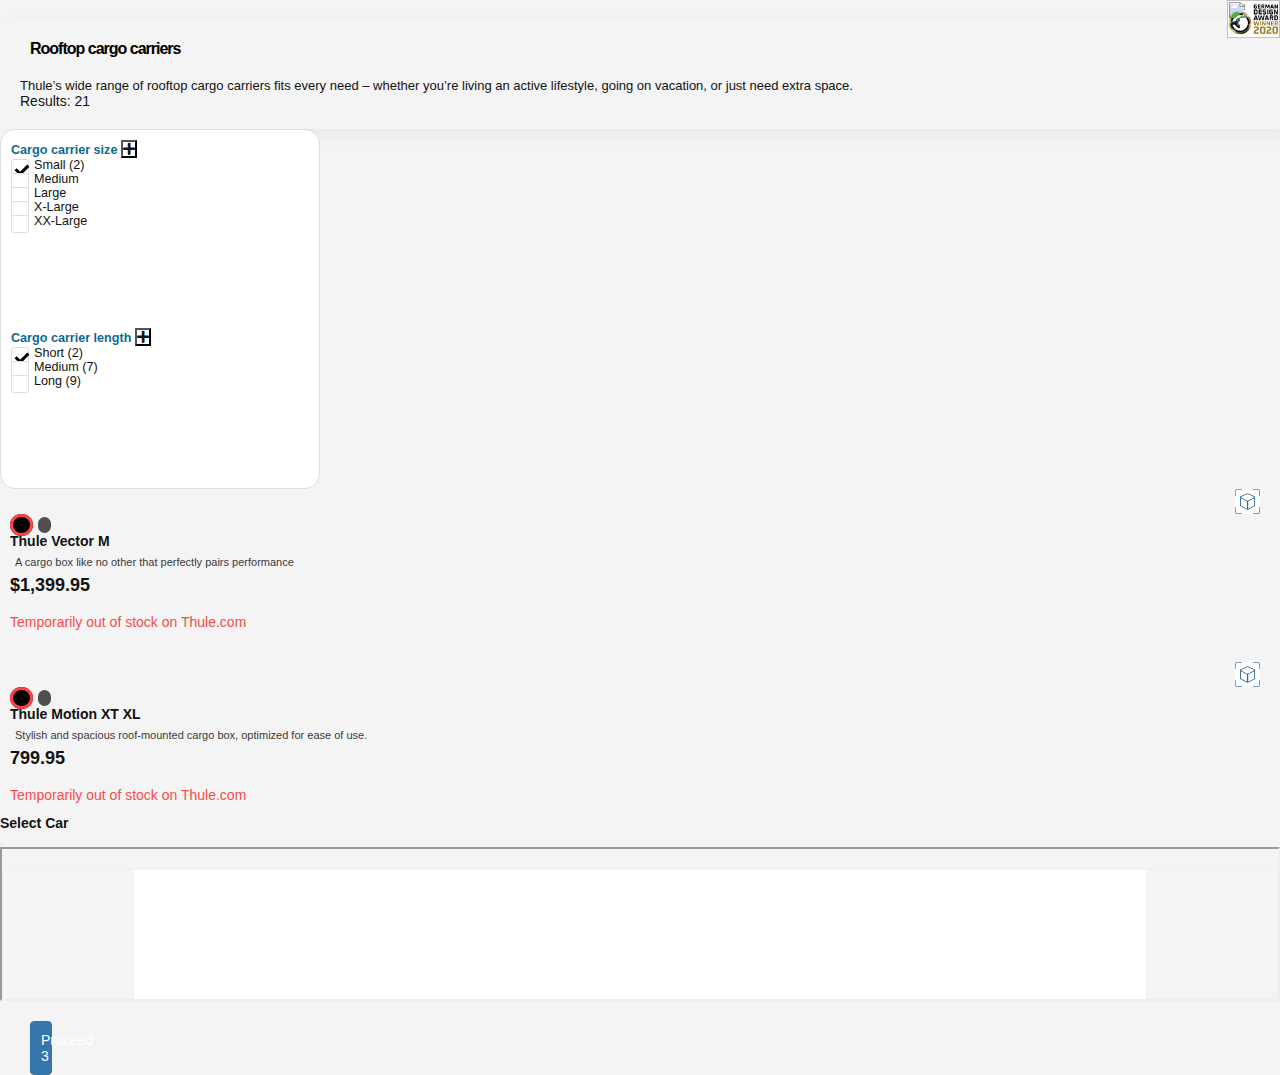
==== commit c8bc5ff8: "Update index.html" ====
--- a/index.html
+++ b/index.html
@@ -196,7 +196,7 @@
             alt="Select Car">
              <!-- Proceed button start -->
             <button slot="ar-button" class="hide-apped" id="ar-button">
-              Proceed 2
+              Proceed 3
             </button>
             <button class="rounded-circle-btn ar-visible d-none" id="close-model">
               <i class="fas fa-times"></i>
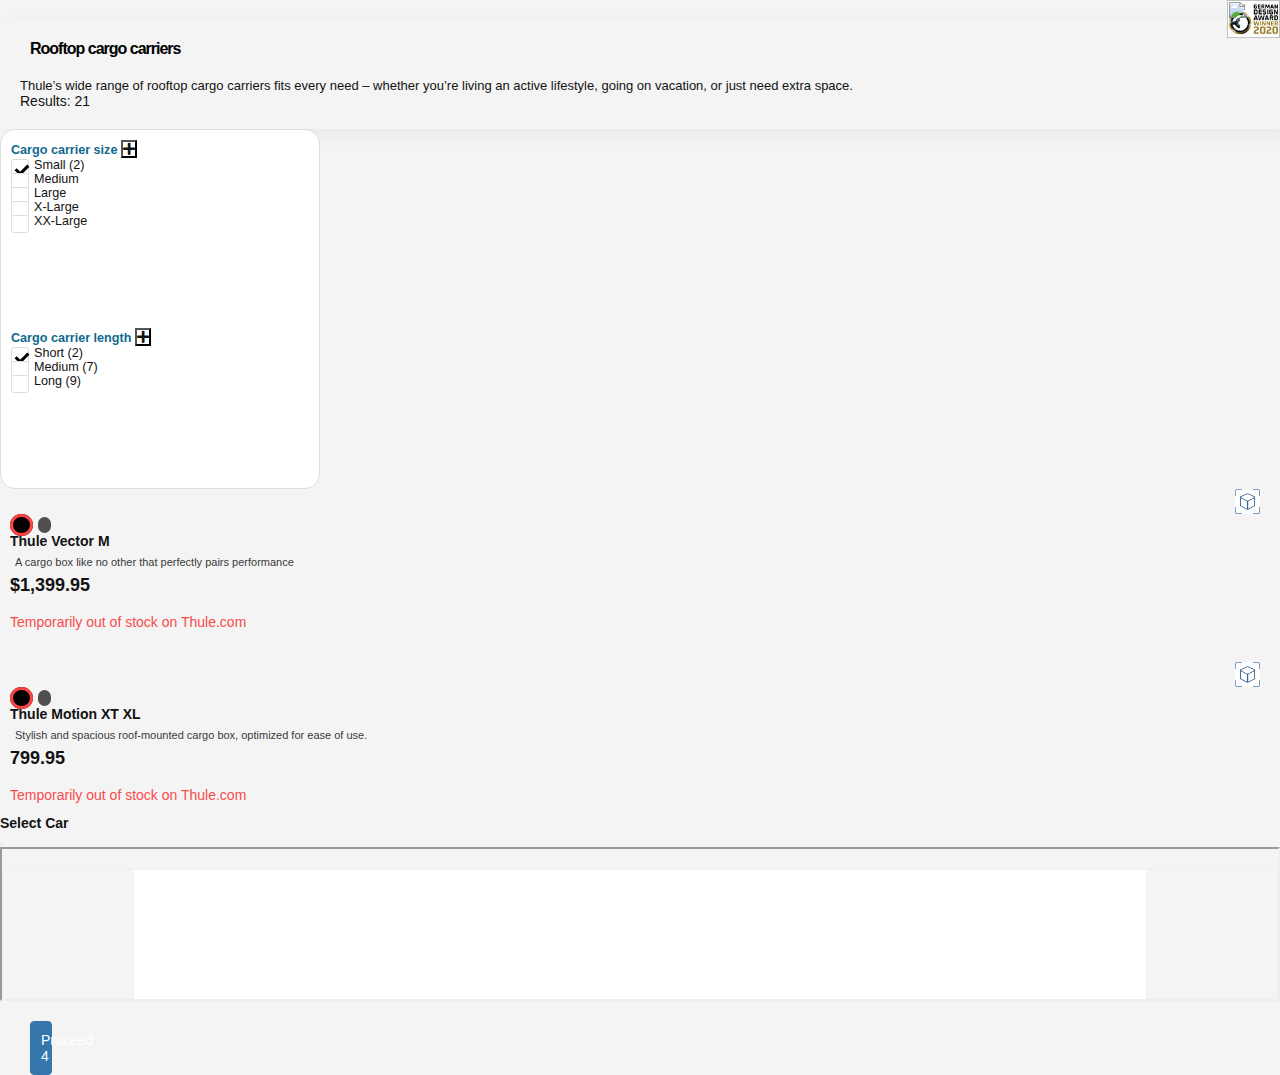
==== commit 4b02ad09: "Update index.html" ====
--- a/index.html
+++ b/index.html
@@ -196,7 +196,7 @@
             alt="Select Car">
              <!-- Proceed button start -->
             <button slot="ar-button" class="hide-apped" id="ar-button">
-              Proceed 3
+              Proceed 4
             </button>
             <button class="rounded-circle-btn ar-visible d-none" id="close-model">
               <i class="fas fa-times"></i>
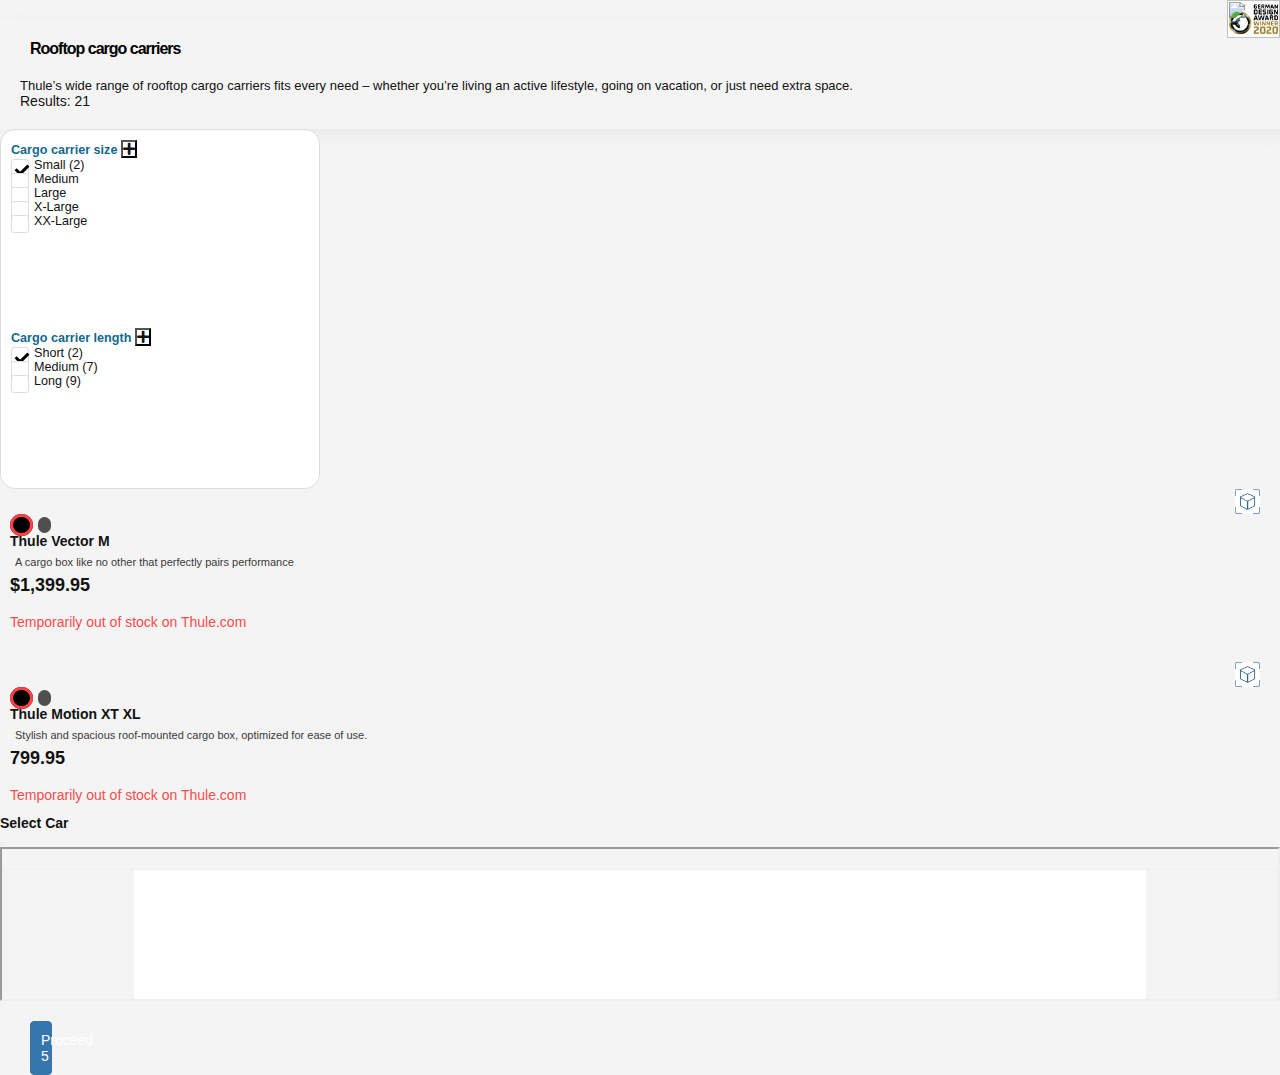
==== commit b85c2438: "Update index.html" ====
--- a/index.html
+++ b/index.html
@@ -196,7 +196,7 @@
             alt="Select Car">
              <!-- Proceed button start -->
             <button slot="ar-button" class="hide-apped" id="ar-button">
-              Proceed 4
+              Proceed 5
             </button>
             <button class="rounded-circle-btn ar-visible d-none" id="close-model">
               <i class="fas fa-times"></i>
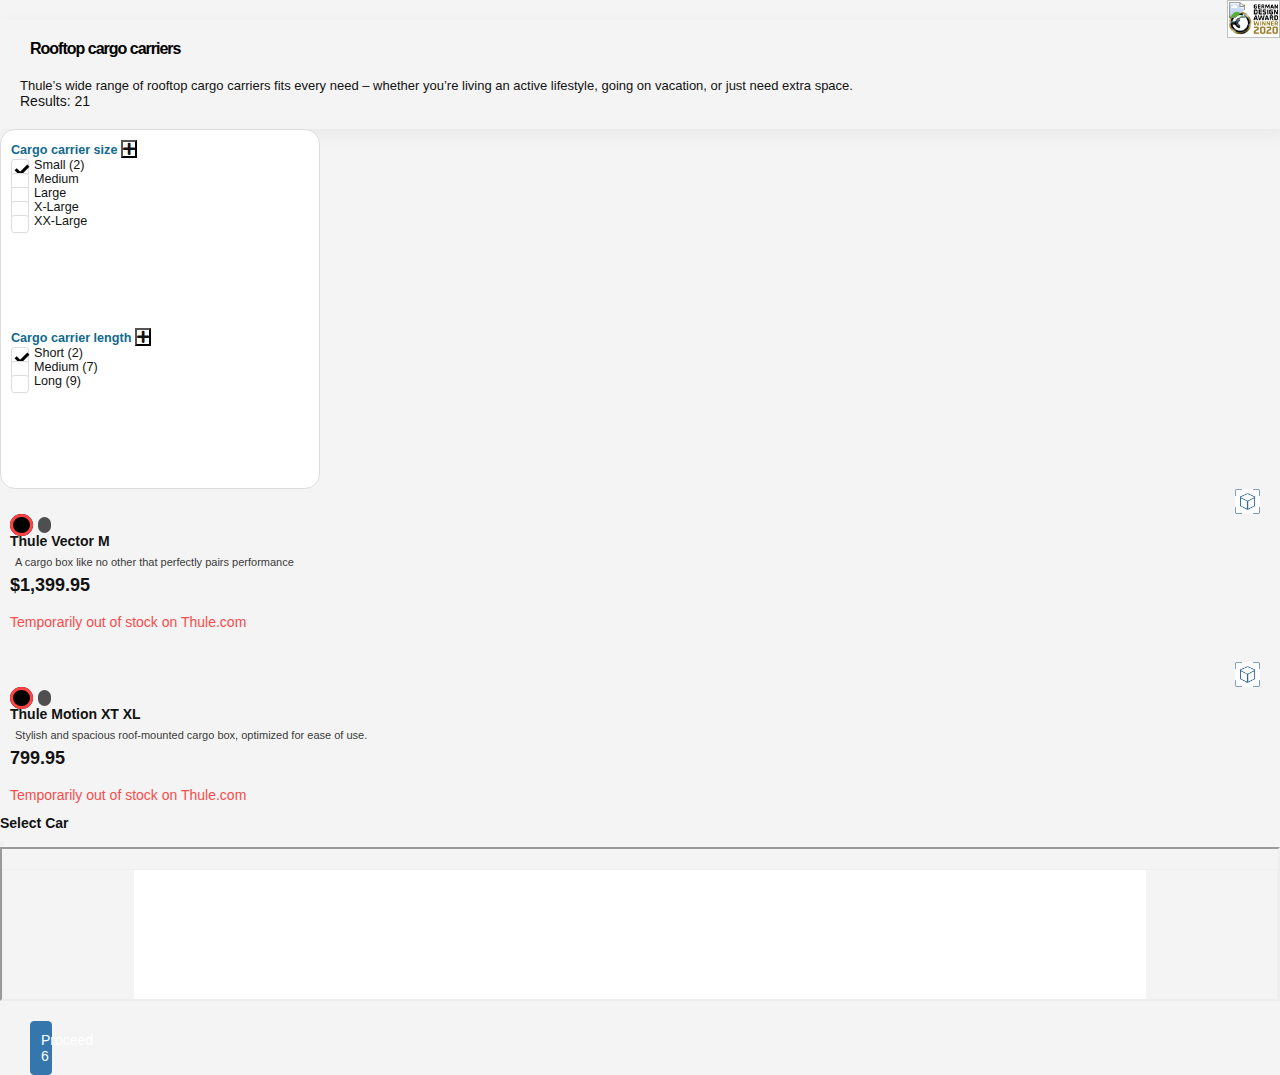
==== commit 9acd362d: "Update index.html" ====
--- a/index.html
+++ b/index.html
@@ -196,7 +196,7 @@
             alt="Select Car">
              <!-- Proceed button start -->
             <button slot="ar-button" class="hide-apped" id="ar-button">
-              Proceed 5
+              Proceed 6
             </button>
             <button class="rounded-circle-btn ar-visible d-none" id="close-model">
               <i class="fas fa-times"></i>
@@ -245,9 +245,9 @@
                <!-- camera and size left button end -->
               <!-- up and down start -->
               <div class="up-down btn-img-bg">
-                <button type="button" class="btn btn-primary rounded-circle btn-white" id="nextAnimation"><i
+                <button type="button" class="btn btn-primary rounded-circle btn-white" id="upAnimation"><i
                   class="fas fa-caret-up"></i></button>
-              <button type="button" class="btn btn-primary rounded-circle btn-white" id="previousAnimationn"><i
+              <button type="button" class="btn btn-primary rounded-circle btn-white" id="downAnimationn"><i
                   class="fas fa-caret-down"></i> </button>
               </div>
               <!-- up and down end -->
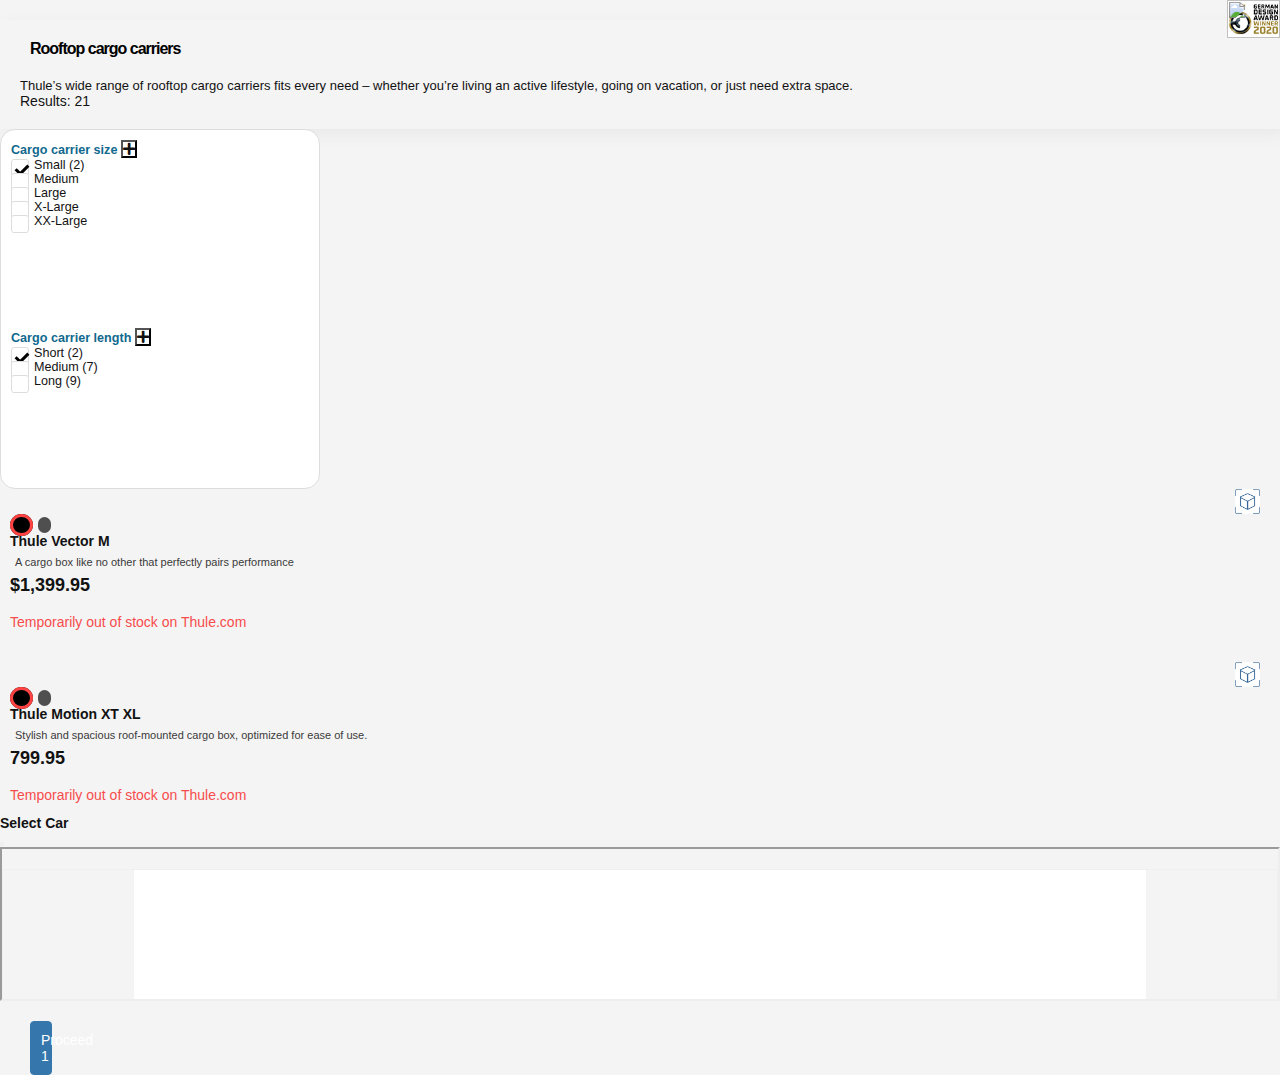
==== commit 8fd50c14: "Update index.html" ====
--- a/index.html
+++ b/index.html
@@ -196,7 +196,7 @@
             alt="Select Car">
              <!-- Proceed button start -->
             <button slot="ar-button" class="hide-apped" id="ar-button">
-              Proceed 6
+              Proceed 1
             </button>
             <button class="rounded-circle-btn ar-visible d-none" id="close-model">
               <i class="fas fa-times"></i>
@@ -245,9 +245,9 @@
                <!-- camera and size left button end -->
               <!-- up and down start -->
               <div class="up-down btn-img-bg">
-                <button type="button" class="btn btn-primary rounded-circle btn-white" id="upAnimation"><i
+                <button type="button" class="btn btn-primary rounded-circle btn-white" id="nextAnimation"><i
                   class="fas fa-caret-up"></i></button>
-              <button type="button" class="btn btn-primary rounded-circle btn-white" id="downAnimationn"><i
+              <button type="button" class="btn btn-primary rounded-circle btn-white" id="previousAnimationn"><i
                   class="fas fa-caret-down"></i> </button>
               </div>
               <!-- up and down end -->
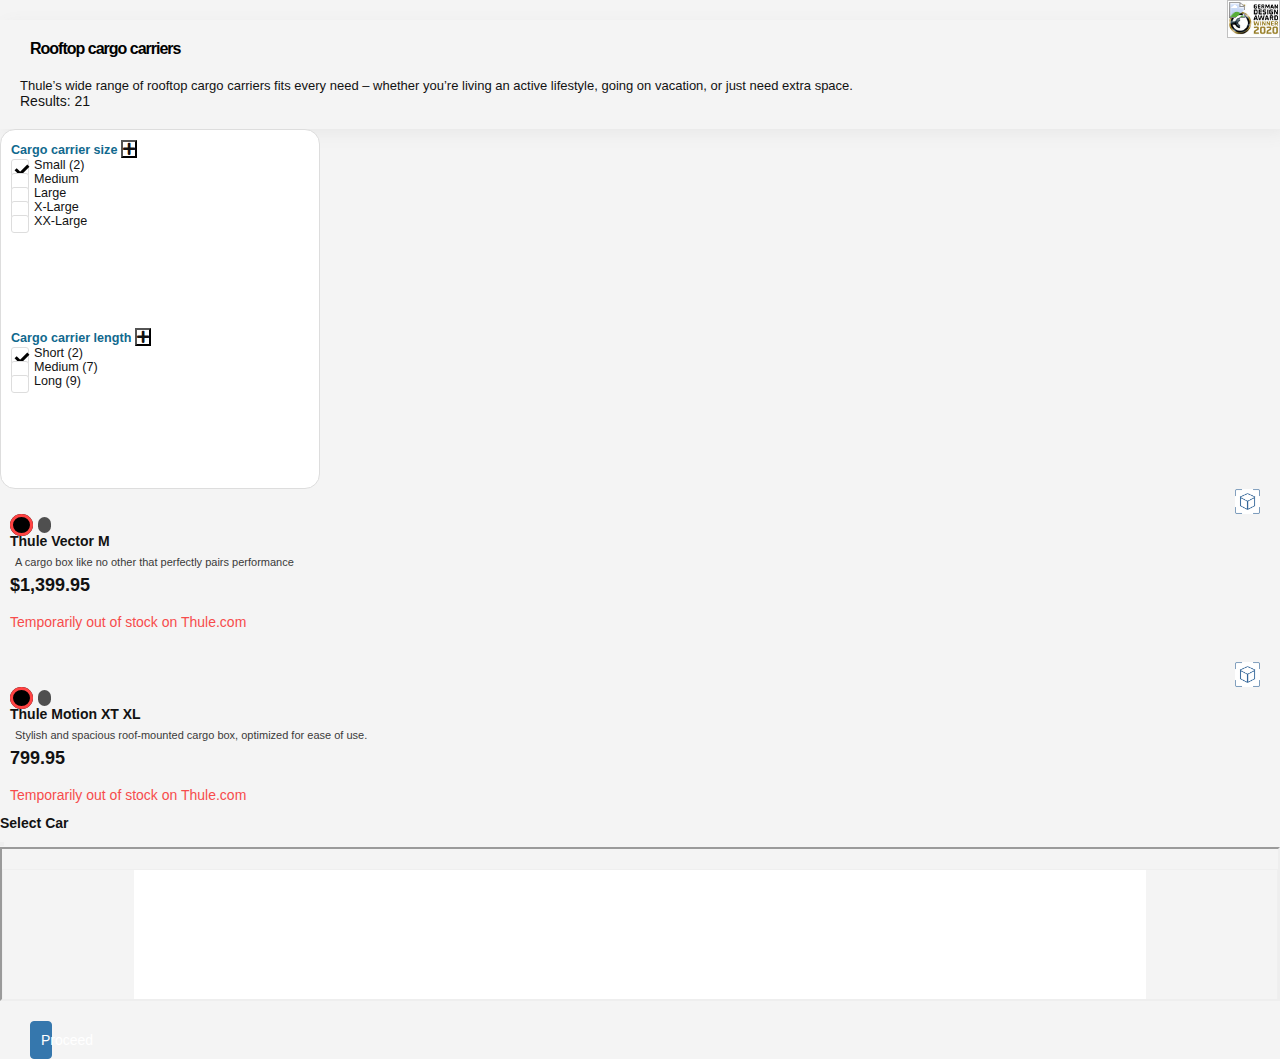
==== commit c657c671: "Update index.html" ====
--- a/index.html
+++ b/index.html
@@ -196,7 +196,7 @@
             alt="Select Car">
              <!-- Proceed button start -->
             <button slot="ar-button" class="hide-apped" id="ar-button">
-              Proceed 1
+              Proceed 
             </button>
             <button class="rounded-circle-btn ar-visible d-none" id="close-model">
               <i class="fas fa-times"></i>
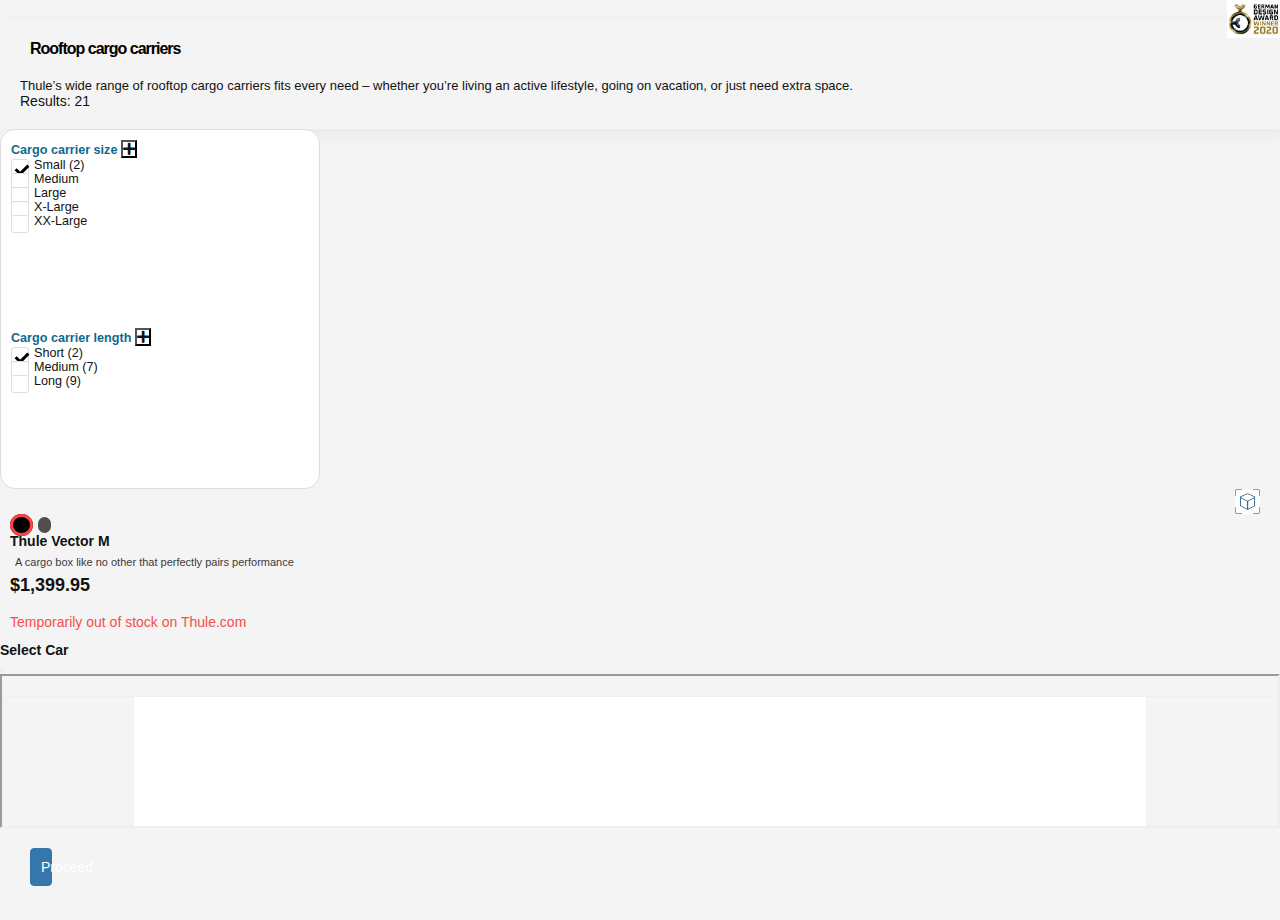
==== commit 6888e6ee: "Update index.html" ====
--- a/index.html
+++ b/index.html
@@ -126,45 +126,8 @@
             </div>
           </div>
           <!-- Prodcut list motion -->
-          <div class="col-lg-6 col-md-6">
-            <div class="card d-flex flex-column align-items-center cargo-main mb-5">
-              <div class="top-tump">
-                <img src="https://cdn1.static-tgdp.com/ui/productimages/approved/std.lang.all/_r/gb/if_designaward2017red_l_rgb_sized_100x60_rev_1.jpg" alt="">
-              </div>
-              <div class="card-img"> <img
-                  src="https://cdn1.static-tgdp.com/ui/productimages/approved/std.lang.all/93/12/549312_sized_480x1000_rev_1.jpg"
-                  alt=""> </div>
-              <div class="card-body pt-3">
-                <!-- AR popup Button -->
-                <div class="ar-button-action">
-                  <a id="vectorGlb" data-bs-toggle="modal" data-bs-target="#modelPopup" title="View AR" class="custom-btn-ar"><img class="icon-size" src="img/arView.png"/></a>
-                </div>
-                <div class="colors my-2 text-center">
-                  <div class="btn-group mt-0 mb-3" data-toggle="buttons" data-tooltip="tooltip" data-placement="right"
-                    title="choose color">
-                    <label class="btn btn-black form-check-label active">
-                      <input class="form-check-input" type="radio" autocomplete="off">
-                    </label>
-                    <label class="btn btn-gray form-check-label">
-                      <input class="form-check-input" type="radio" autocomplete="off">
-                    </label>
-                  </div>
-                  <div class="product-name">Thule Motion XT XL</div>
-                  <p class="font-10-desc">Stylish and spacious roof-mounted cargo box, optimized for ease of use.</p>
-                  <div class="d-flex align-items-center justify-content-center price mt-2">
-                    <div class="font-weight-bold font-16">799.95 </div>
-                  </div>
-                  <div class="btn tag-manager-add-to-cart-button thule-btn-shop">
-                    <span class="btn-icon-wrapper">
-                      <i class="fa fa-fw frg-icon-cart-notice" aria-hidden="true"></i>
-                    </span>
-                    <div class="btn-text text-red">Temporarily out of stock on Thule.com</div>
-                  </div>
-                </div>
-              </div>
-            </div>
-          </div>
-        </div>
+        </div>
+        <!--Row End -->
       </div>
       <!-- Prodcut list end -->
     </div>
